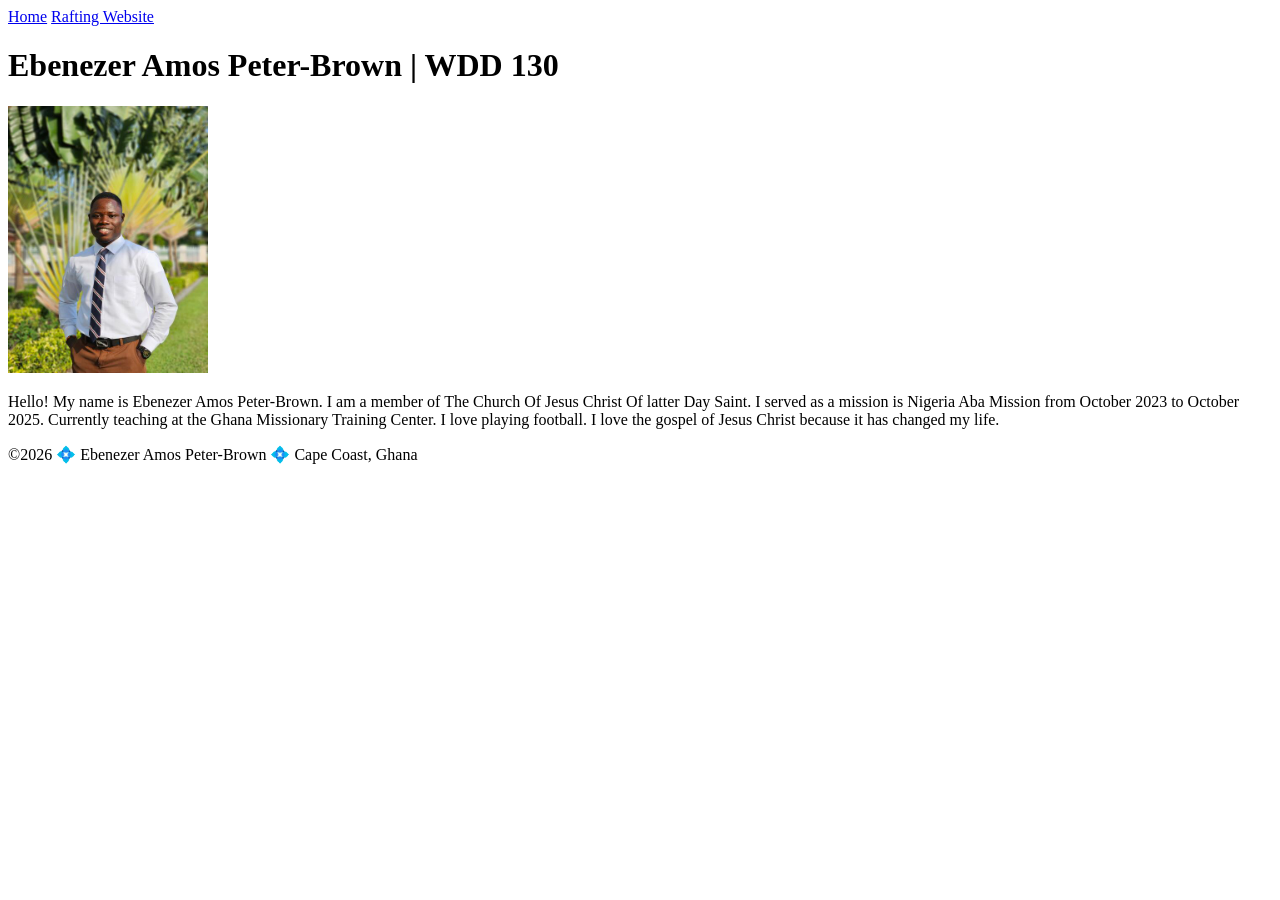
==== index.html @ 41ee37c3 "change in title" ====
<!DOCTYPE html>
<html lang="en">

<head>
    <meta charset="UTF-8">
    <meta name="viewport" content="width=device-width, initial-scale=1.0">
    <title>WDD | Ebenezer Amos Peter-Brown</title>
</head>

<body>
    <header>
        <nav>
            <a href="#">Home</a>
            <a href="wwr/">Rafting Website</a>
        </nav>
    </header>
    <main>
        <h1>Ebenezer Amos Peter-Brown | WDD 130</h1>
        <img src="images/profile.jpeg" alt="My profile" width="200">
        <p>Hello! My name is Ebenezer Amos Peter-Brown. I am a member of The Church Of Jesus Christ Of latter Day Saint. I served as a mission is Nigeria Aba Mission from October 2023 to October 2025.
            Currently teaching at the Ghana Missionary Training Center. I love playing football. I love the gospel of Jesus Christ because it has changed my life.</p>
    </main>
    <footer>
        <p>©️2026 💠 Ebenezer Amos Peter-Brown 💠 Cape Coast, Ghana</p>
    </footer>
</body>

</html>
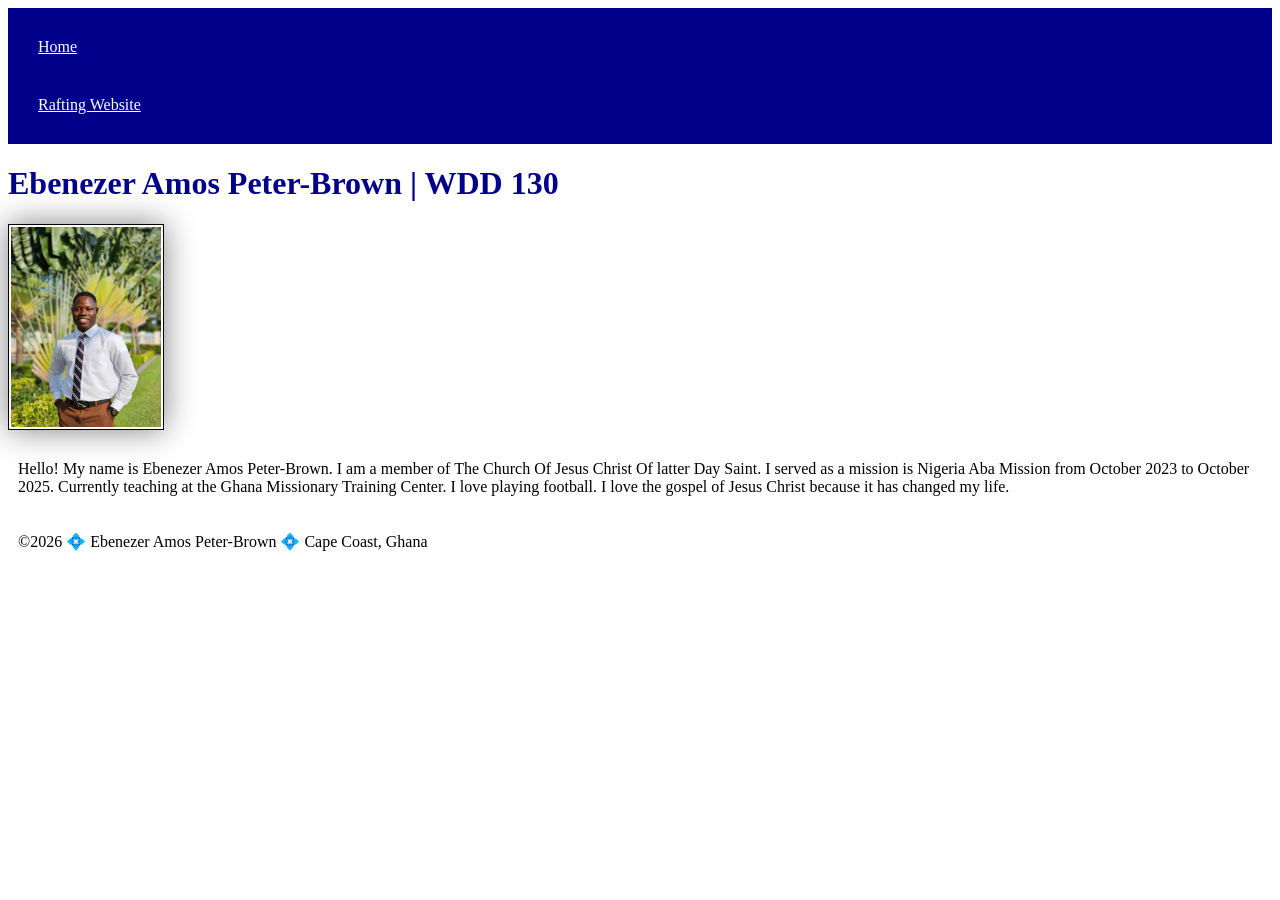
==== commit f5a52cee: "added css" ====
--- a/index.html
+++ b/index.html
@@ -4,7 +4,8 @@
 <head>
     <meta charset="UTF-8">
     <meta name="viewport" content="width=device-width, initial-scale=1.0">
-    <title>WDD | Ebenezer Amos Peter-Brown</title>
+    <title>Ebenezer Amos Peter-Brown | WDD 130</title>
+    <link rel="stylesheet" href="styles/styles.css">
 </head>
 
 <body>
--- a/styles/styles.css
+++ b/styles/styles.css
@@ -0,0 +1,26 @@
+nav{
+    background-color: darkblue;
+    padding:10px;
+}
+
+nav a {
+    color: white;
+    display: block;
+    padding: 20px;
+}
+
+h1 {
+    color: darkblue
+}
+
+img {
+    width: 150px;
+    height: auto;
+    border: 1px solid black;
+    padding: 2px;
+    box-shadow: 0 0 30px gray;
+}
+
+p {
+    padding: 10px;
+}
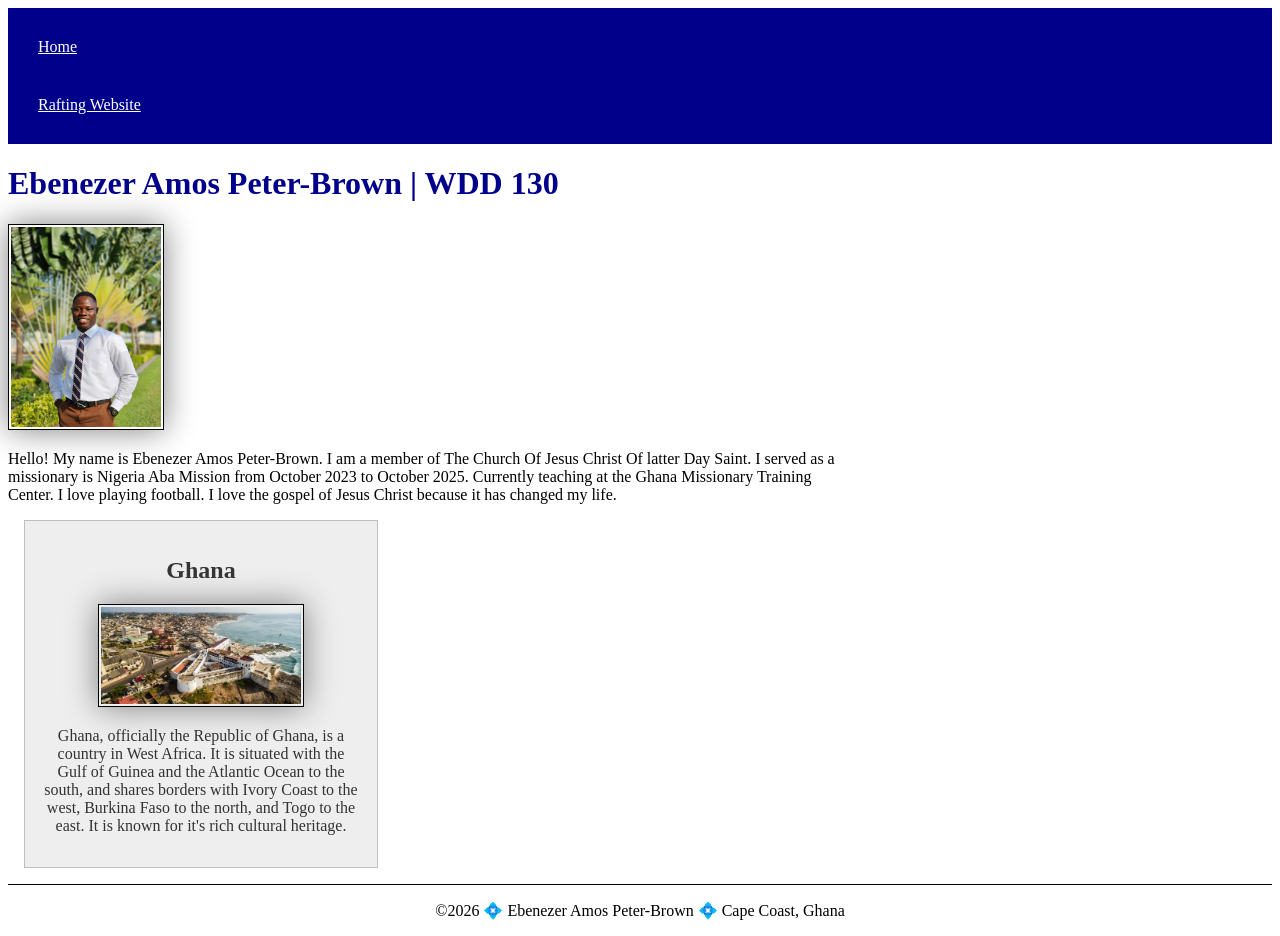
==== commit 425eeb11: "added country" ====
--- a/index.html
+++ b/index.html
@@ -5,6 +5,9 @@
     <meta charset="UTF-8">
     <meta name="viewport" content="width=device-width, initial-scale=1.0">
     <title>Ebenezer Amos Peter-Brown | WDD 130</title>
+    <meta name="description" content="Describe your home page here using keywords like ypur name, the course, the purpose of the page.">
+    <meta name="author" content="Ebenezer Amos Peter-Brown">
+
     <link rel="stylesheet" href="styles/styles.css">
 </head>
 
@@ -18,9 +21,14 @@
     <main>
         <h1>Ebenezer Amos Peter-Brown | WDD 130</h1>
         <img src="images/profile.jpeg" alt="My profile" width="200">
-        <p>Hello! My name is Ebenezer Amos Peter-Brown. I am a member of The Church Of Jesus Christ Of latter Day Saint. I served as a mission is Nigeria Aba Mission from October 2023 to October 2025.
+        <p>Hello! My name is Ebenezer Amos Peter-Brown. I am a member of The Church Of Jesus Christ Of latter Day Saint. I served as a missionary is Nigeria Aba Mission from October 2023 to October 2025.
             Currently teaching at the Ghana Missionary Training Center. I love playing football. I love the gospel of Jesus Christ because it has changed my life.</p>
     </main>
+    <aside>
+        <h2>Ghana</h2>
+        <img src="images/cape coast.jpg" alt="Ghana Cape Coast Castle">
+        <p>Ghana, officially the Republic of Ghana, is a country in West Africa. It is situated with the Gulf of Guinea and the Atlantic Ocean to the south, and shares borders with Ivory Coast to the west, Burkina Faso to the north, and Togo to the east. It is known for it's rich cultural heritage.  </p>
+    </aside>
     <footer>
         <p>©️2026 💠 Ebenezer Amos Peter-Brown 💠 Cape Coast, Ghana</p>
     </footer>
--- a/styles/styles.css
+++ b/styles/styles.css
@@ -22,5 +22,35 @@
 }
 
 p {
-    padding: 10px;
+    padding: 0px;
+}
+
+main {
+    max-width: 840px;
+}
+
+aside {
+    width: 20rem;
+    margin: 1rem;
+    border: 1px solid rgb(0 0 0 / 0.2);
+    padding: 1rem;
+    background-color: #eee;
+    color: #333;
+    text-align: center;
+}
+
+aside img {
+    width: 200px;
+    height: auto;
+}
+
+main img {
+    width: 150px;
+    height: auto;
+}
+
+footer {
+    margin-top: 15px;
+    border-top: 1px solid #000;
+    text-align: center;
 }
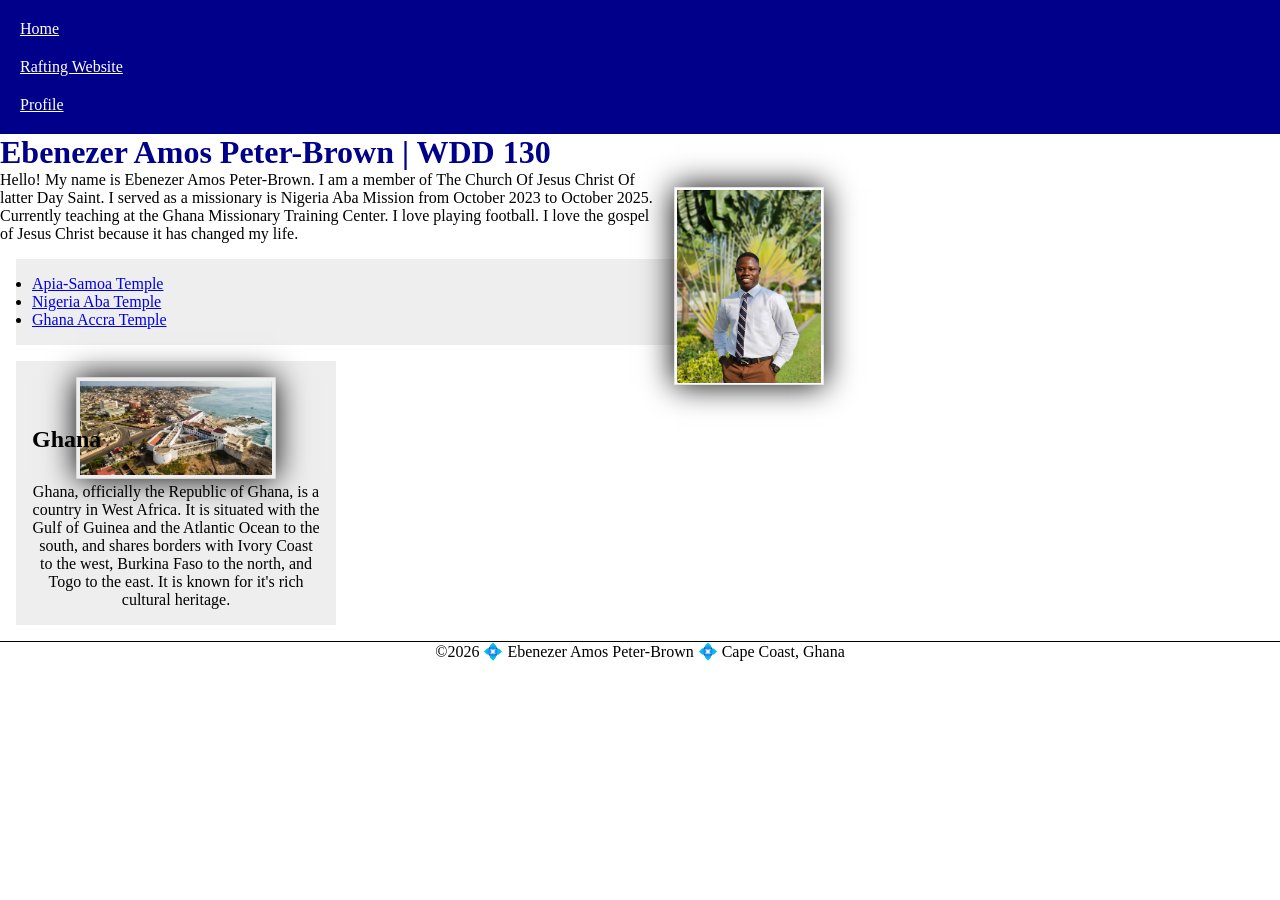
==== commit c123ec58: "add css" ====
--- a/index.html
+++ b/index.html
@@ -1,3 +1,4 @@
+<!--10 November 2026 -->
 <!DOCTYPE html>
 <html lang="en">
 
@@ -5,9 +6,8 @@
     <meta charset="UTF-8">
     <meta name="viewport" content="width=device-width, initial-scale=1.0">
     <title>Ebenezer Amos Peter-Brown | WDD 130</title>
-    <meta name="description" content="Describe your home page here using keywords like ypur name, the course, the purpose of the page.">
+    <meta name="description" content="Describe your home page here using keywords like your name, the course, the purpose of the page.">
     <meta name="author" content="Ebenezer Amos Peter-Brown">
-
     <link rel="stylesheet" href="styles/styles.css">
 </head>
 
@@ -16,6 +16,7 @@
         <nav>
             <a href="#">Home</a>
             <a href="wwr/">Rafting Website</a>
+            <a href="https://linkedin.com">Profile</a> </a>
         </nav>
     </header>
     <main>
@@ -23,10 +24,17 @@
         <img src="images/profile.jpeg" alt="My profile" width="200">
         <p>Hello! My name is Ebenezer Amos Peter-Brown. I am a member of The Church Of Jesus Christ Of latter Day Saint. I served as a missionary is Nigeria Aba Mission from October 2023 to October 2025.
             Currently teaching at the Ghana Missionary Training Center. I love playing football. I love the gospel of Jesus Christ because it has changed my life.</p>
+
+<ul class="box">
+    <li><a href="https://newsroom.churchofjesuschrist.org/article/apia-samoa-temple" target="_blank">Apia-Samoa Temple</a></li>
+    <li><a href="https://newsroom.churchofjesuschrist.org/article/aba-nigeria-temple" target="_blank">Nigeria Aba Temple</a></li>
+    <li><a href="https://newsroom.churchofjesuschrist.org/article/accra-ghana-temple" target="_blank">Ghana Accra Temple</a></li>
+</ul> 
+        
     </main>
-    <aside>
+    <aside class="box">
         <h2>Ghana</h2>
-        <img src="images/cape coast.jpg" alt="Ghana Cape Coast Castle">
+        <img src="images/cape-coast.jpg" alt="Ghana Cape Coast Castle">
         <p>Ghana, officially the Republic of Ghana, is a country in West Africa. It is situated with the Gulf of Guinea and the Atlantic Ocean to the south, and shares borders with Ivory Coast to the west, Burkina Faso to the north, and Togo to the east. It is known for it's rich cultural heritage.  </p>
     </aside>
     <footer>
--- a/styles/styles.css
+++ b/styles/styles.css
@@ -1,3 +1,8 @@
+* {
+    margin: 0;
+    padding: 0;
+    box-sizing: border-box;
+}
 nav{
     background-color: darkblue;
     padding:10px;
@@ -5,21 +10,33 @@
 
 nav a {
     color: white;
+    padding: 10px;
     display: block;
-    padding: 20px;
 }
 
 h1 {
     color: darkblue
 }
 
+
+main img {
+    width: 150px;
+    height: auto;
+    border: 1px solid rgb(0 0 0 / 10%);
+    padding: .1rem;
+    box-shadow: 0 0 30px ;
+    float: right;
+    margin: 1rem 1rem;
+}
+
 img {
     width: 150px;
     height: auto;
-    border: 1px solid black;
-    padding: 2px;
-    box-shadow: 0 0 30px gray;
+    border: 1px solid rgb(0 0 0 / 10%);
+    padding: .2rem;
+    box-shadow: 0 0 30px ;
 }
+
 
 p {
     padding: 0px;
@@ -30,27 +47,34 @@
 }
 
 aside {
-    width: 20rem;
-    margin: 1rem;
-    border: 1px solid rgb(0 0 0 / 0.2);
-    padding: 1rem;
-    background-color: #eee;
-    color: #333;
+    width: 20em;
     text-align: center;
+    position: relative;
 }
 
 aside img {
     width: 200px;
     height: auto;
 }
+aside h2 {
+    position: absolute;
+    top: 65px;
+    
+}
 
-main img {
-    width: 150px;
-    height: auto;
-}
 
 footer {
     margin-top: 15px;
     border-top: 1px solid #000;
     text-align: center;
+}
+
+/* Class selectors*/
+.box{
+    margin: 1rem;
+    border: 1px rgb(0 0 0 / .1);
+    padding: 1rem;
+    background-color:#eee ;
+    color: #000;
+
 }
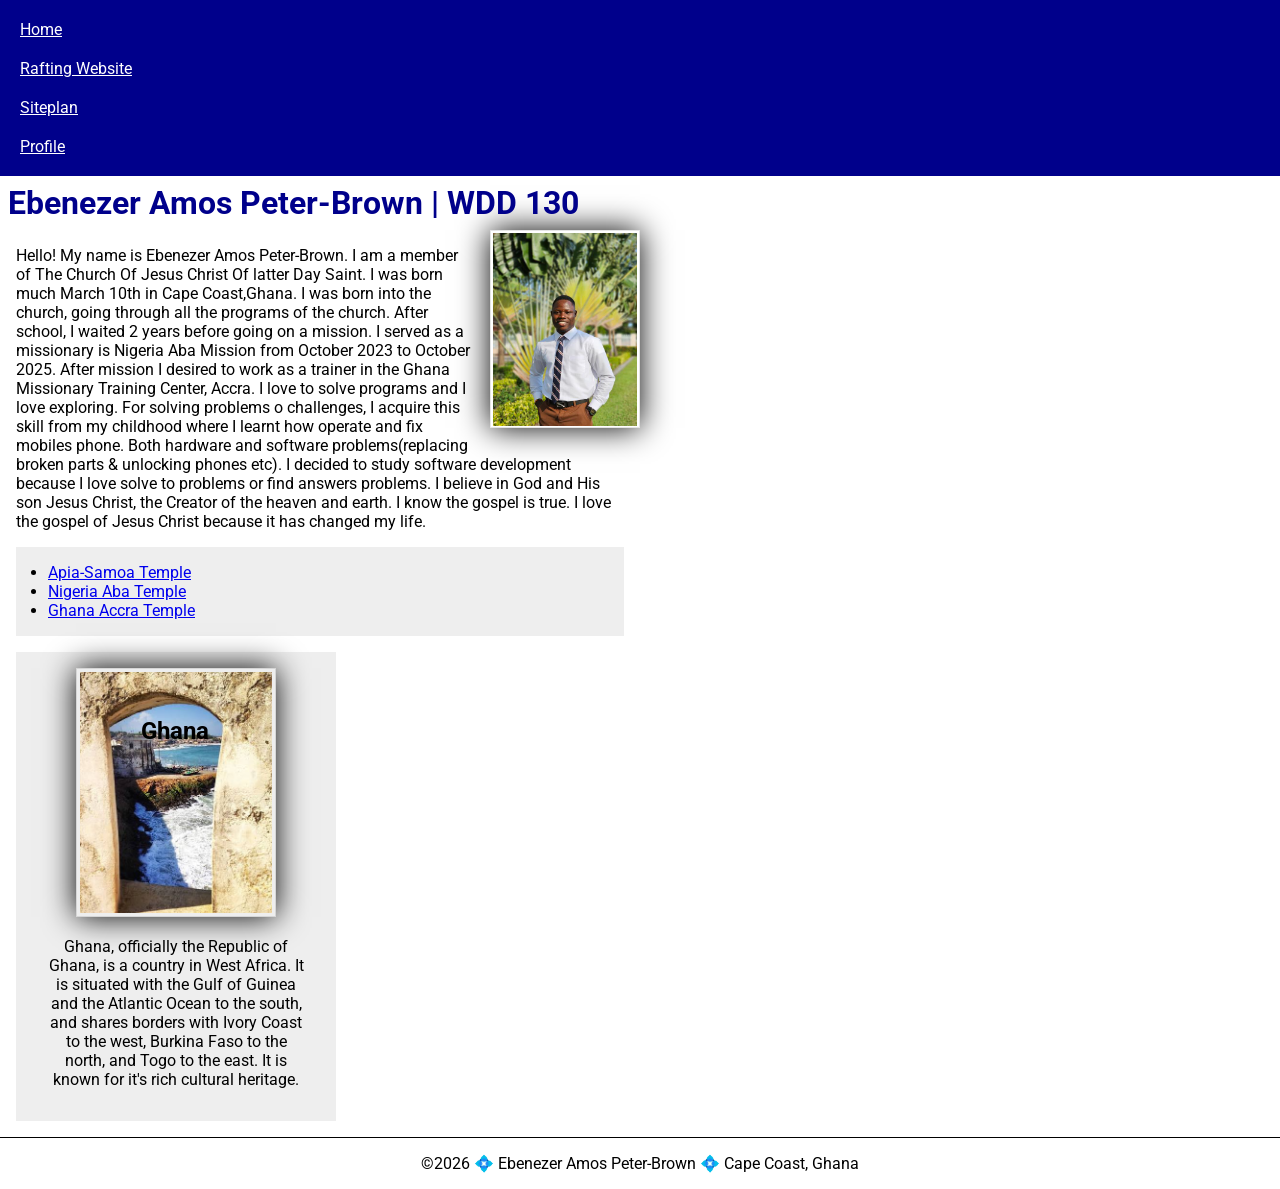
==== commit 02cd4750: "add more information and changed some styles" ====
--- a/index.html
+++ b/index.html
@@ -9,6 +9,9 @@
     <meta name="description" content="Describe your home page here using keywords like your name, the course, the purpose of the page.">
     <meta name="author" content="Ebenezer Amos Peter-Brown">
     <link rel="stylesheet" href="styles/styles.css">
+    <link rel="preconnect" href="https://fonts.googleapis.com">
+    <link rel="preconnect" href="https://fonts.gstatic.com" crossorigin>
+    <link href="https://fonts.googleapis.com/css2?family=Roboto&display=swap" rel="stylesheet">
 </head>
 
 <body>
@@ -16,26 +19,33 @@
         <nav>
             <a href="#">Home</a>
             <a href="wwr/">Rafting Website</a>
-            <a href="https://linkedin.com">Profile</a> </a>
+            <a href="wwr/site-plan-rafting.html">Siteplan</a>
+            <a href="https://linkedin.com">Profile</a>
         </nav>
     </header>
     <main>
         <h1>Ebenezer Amos Peter-Brown | WDD 130</h1>
         <img src="images/profile.jpeg" alt="My profile" width="200">
-        <p>Hello! My name is Ebenezer Amos Peter-Brown. I am a member of The Church Of Jesus Christ Of latter Day Saint. I served as a missionary is Nigeria Aba Mission from October 2023 to October 2025.
-            Currently teaching at the Ghana Missionary Training Center. I love playing football. I love the gospel of Jesus Christ because it has changed my life.</p>
+        <p>Hello! My name is Ebenezer Amos Peter-Brown. I am a member of The Church Of Jesus Christ Of latter Day Saint.
+            I was born much March 10th in Cape Coast,Ghana. I was born into the church, going through all the programs of the church.
+            After school, I waited 2 years before going on a mission. I served as a missionary is Nigeria Aba Mission from October 2023 to October 2025.
+            After mission I desired to work as a trainer in the Ghana Missionary Training Center, Accra. I love to solve programs and I love exploring.
+            For solving problems o challenges, I acquire this skill from my childhood where I learnt how operate and fix mobiles phone.
+            Both hardware and software problems(replacing broken parts & unlocking phones etc). I decided to study software development because I love solve to
+            problems or find answers problems. I believe in God and His son Jesus Christ, the Creator of the heaven and earth. I know the gospel is true.
+            I love the gospel of Jesus Christ because it has changed my life.</p>
 
-<ul class="box">
-    <li><a href="https://newsroom.churchofjesuschrist.org/article/apia-samoa-temple" target="_blank">Apia-Samoa Temple</a></li>
-    <li><a href="https://newsroom.churchofjesuschrist.org/article/aba-nigeria-temple" target="_blank">Nigeria Aba Temple</a></li>
-    <li><a href="https://newsroom.churchofjesuschrist.org/article/accra-ghana-temple" target="_blank">Ghana Accra Temple</a></li>
-</ul> 
-        
+        <ul class="box indent">
+            <li><a href="https://newsroom.churchofjesuschrist.org/article/apia-samoa-temple" target="_blank">Apia-Samoa Temple</a></li>
+            <li><a href="https://newsroom.churchofjesuschrist.org/article/aba-nigeria-temple" target="_blank">Nigeria Aba Temple</a></li>
+            <li><a href="https://newsroom.churchofjesuschrist.org/article/accra-ghana-temple" target="_blank">Ghana Accra Temple</a></li>
+        </ul>
+
     </main>
     <aside class="box">
         <h2>Ghana</h2>
-        <img src="images/cape-coast.jpg" alt="Ghana Cape Coast Castle">
-        <p>Ghana, officially the Republic of Ghana, is a country in West Africa. It is situated with the Gulf of Guinea and the Atlantic Ocean to the south, and shares borders with Ivory Coast to the west, Burkina Faso to the north, and Togo to the east. It is known for it's rich cultural heritage.  </p>
+        <img src="images/cape-coast-castle.jpg" alt="Ghana Cape Coast Castle">
+        <p>Ghana, officially the Republic of Ghana, is a country in West Africa. It is situated with the Gulf of Guinea and the Atlantic Ocean to the south, and shares borders with Ivory Coast to the west, Burkina Faso to the north, and Togo to the east. It is known for it's rich cultural heritage. </p>
     </aside>
     <footer>
         <p>©️2026 💠 Ebenezer Amos Peter-Brown 💠 Cape Coast, Ghana</p>
--- a/styles/styles.css
+++ b/styles/styles.css
@@ -3,9 +3,15 @@
     padding: 0;
     box-sizing: border-box;
 }
-nav{
+
+body {
+    font-size: 16px;
+    font-family: Roboto, Arial, sans-serif;
+}
+
+nav {
     background-color: darkblue;
-    padding:10px;
+    padding: 10px;
 }
 
 nav a {
@@ -15,18 +21,8 @@
 }
 
 h1 {
-    color: darkblue
-}
-
-
-main img {
-    width: 150px;
-    height: auto;
-    border: 1px solid rgb(0 0 0 / 10%);
-    padding: .1rem;
-    box-shadow: 0 0 30px ;
-    float: right;
-    margin: 1rem 1rem;
+    color: darkblue;
+    padding: 0.5rem;
 }
 
 img {
@@ -34,16 +30,25 @@
     height: auto;
     border: 1px solid rgb(0 0 0 / 10%);
     padding: .2rem;
-    box-shadow: 0 0 30px ;
+    box-shadow: 0 0 30px;
 }
 
-
 p {
-    padding: 0px;
+    margin: 1rem;
 }
 
 main {
-    max-width: 840px;
+    max-width: 640px;
+}
+
+main img {
+    width: 150px;
+    height: auto;
+    border: 1px solid rgb(0 0 0 / 10%);
+    padding: .1rem;
+    box-shadow: 0 0 30px;
+    float: right;
+    margin: 0 0 1rem 1rem;
 }
 
 aside {
@@ -56,25 +61,30 @@
     width: 200px;
     height: auto;
 }
+
 aside h2 {
     position: absolute;
     top: 65px;
-    
+    left: 125px;
+
 }
 
-
 footer {
-    margin-top: 15px;
+    margin-top: 1em;
     border-top: 1px solid #000;
     text-align: center;
 }
 
 /* Class selectors*/
-.box{
+.box {
     margin: 1rem;
     border: 1px rgb(0 0 0 / .1);
     padding: 1rem;
-    background-color:#eee ;
+    background-color: #eee;
     color: #000;
 
-}+}
+
+.indent {
+    padding-left: 2rem;
+}
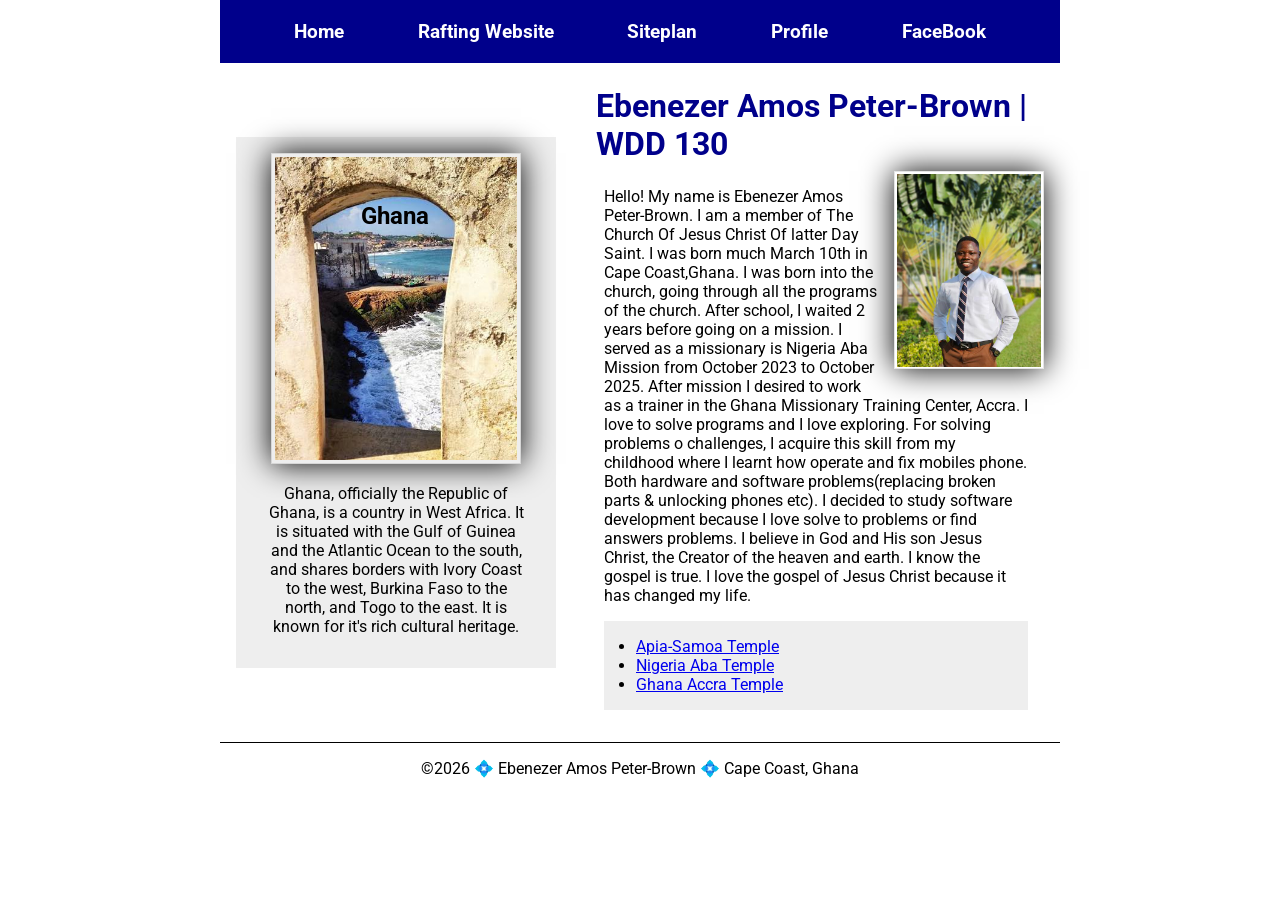
==== commit b7c65a8b: "modified" ====
--- a/index.html
+++ b/index.html
@@ -21,32 +21,36 @@
             <a href="wwr/">Rafting Website</a>
             <a href="wwr/site-plan-rafting.html">Siteplan</a>
             <a href="https://linkedin.com">Profile</a>
+            <a href="https://facebook.com">FaceBook</a>
         </nav>
     </header>
-    <main>
-        <h1>Ebenezer Amos Peter-Brown | WDD 130</h1>
-        <img src="images/profile.jpeg" alt="My profile" width="200">
-        <p>Hello! My name is Ebenezer Amos Peter-Brown. I am a member of The Church Of Jesus Christ Of latter Day Saint.
-            I was born much March 10th in Cape Coast,Ghana. I was born into the church, going through all the programs of the church.
-            After school, I waited 2 years before going on a mission. I served as a missionary is Nigeria Aba Mission from October 2023 to October 2025.
-            After mission I desired to work as a trainer in the Ghana Missionary Training Center, Accra. I love to solve programs and I love exploring.
-            For solving problems o challenges, I acquire this skill from my childhood where I learnt how operate and fix mobiles phone.
-            Both hardware and software problems(replacing broken parts & unlocking phones etc). I decided to study software development because I love solve to
-            problems or find answers problems. I believe in God and His son Jesus Christ, the Creator of the heaven and earth. I know the gospel is true.
-            I love the gospel of Jesus Christ because it has changed my life.</p>
+    <div class="grid">
+        <main>
+            <h1>Ebenezer Amos Peter-Brown | WDD 130</h1>
+            <img src="images/profile.jpeg" alt="My profile" width="200">
+            <p>Hello! My name is Ebenezer Amos Peter-Brown. I am a member of The Church Of Jesus Christ Of latter Day Saint.
+                I was born much March 10th in Cape Coast,Ghana. I was born into the church, going through all the programs of the church.
+                After school, I waited 2 years before going on a mission. I served as a missionary is Nigeria Aba Mission from October 2023 to October 2025.
+                After mission I desired to work as a trainer in the Ghana Missionary Training Center, Accra. I love to solve programs and I love exploring.
+                For solving problems o challenges, I acquire this skill from my childhood where I learnt how operate and fix mobiles phone.
+                Both hardware and software problems(replacing broken parts & unlocking phones etc). I decided to study software development because I love solve to
+                problems or find answers problems. I believe in God and His son Jesus Christ, the Creator of the heaven and earth. I know the gospel is true.
+                I love the gospel of Jesus Christ because it has changed my life.</p>
 
-        <ul class="box indent">
-            <li><a href="https://newsroom.churchofjesuschrist.org/article/apia-samoa-temple" target="_blank">Apia-Samoa Temple</a></li>
-            <li><a href="https://newsroom.churchofjesuschrist.org/article/aba-nigeria-temple" target="_blank">Nigeria Aba Temple</a></li>
-            <li><a href="https://newsroom.churchofjesuschrist.org/article/accra-ghana-temple" target="_blank">Ghana Accra Temple</a></li>
-        </ul>
+            <ul class="box indent">
+                <li><a href="https://newsroom.churchofjesuschrist.org/article/apia-samoa-temple" target="_blank">Apia-Samoa Temple</a></li>
+                <li><a href="https://newsroom.churchofjesuschrist.org/article/aba-nigeria-temple" target="_blank">Nigeria Aba Temple</a></li>
+                <li><a href="https://newsroom.churchofjesuschrist.org/article/accra-ghana-temple" target="_blank">Ghana Accra Temple</a></li>
+            </ul>
 
-    </main>
-    <aside class="box">
-        <h2>Ghana</h2>
-        <img src="images/cape-coast-castle.jpg" alt="Ghana Cape Coast Castle">
-        <p>Ghana, officially the Republic of Ghana, is a country in West Africa. It is situated with the Gulf of Guinea and the Atlantic Ocean to the south, and shares borders with Ivory Coast to the west, Burkina Faso to the north, and Togo to the east. It is known for it's rich cultural heritage. </p>
-    </aside>
+        </main>
+
+        <aside class="box">
+            <h2>Ghana</h2>
+            <img src="images/cape-coast-castle.jpg" alt="Ghana Cape Coast Castle">
+            <p>Ghana, officially the Republic of Ghana, is a country in West Africa. It is situated with the Gulf of Guinea and the Atlantic Ocean to the south, and shares borders with Ivory Coast to the west, Burkina Faso to the north, and Togo to the east. It is known for it's rich cultural heritage. </p>
+        </aside>
+    </div>
     <footer>
         <p>©️2026 💠 Ebenezer Amos Peter-Brown 💠 Cape Coast, Ghana</p>
     </footer>
--- a/styles/styles.css
+++ b/styles/styles.css
@@ -12,17 +12,24 @@
 nav {
     background-color: darkblue;
     padding: 10px;
+    display: flex;
+    align-items: center;
+    justify-content: space-evenly;
 }
 
 nav a {
+    display: block;
+    padding: 10px;
+    text-decoration: none;
+    font-size: 1.2rem;
+    font-weight: 700;
     color: white;
-    padding: 10px;
-    display: block;
 }
 
 h1 {
     color: darkblue;
     padding: 0.5rem;
+    border-bottom: 2em;
 }
 
 img {
@@ -38,7 +45,8 @@
 }
 
 main {
-    max-width: 640px;
+    grid-column: 2;
+    margin: 1rem;
 }
 
 main img {
@@ -55,10 +63,12 @@
     width: 20em;
     text-align: center;
     position: relative;
+    grid-column: 1/2;
+    grid-row: 1/2;
 }
 
 aside img {
-    width: 200px;
+    width: 250px;
     height: auto;
 }
 
@@ -75,6 +85,13 @@
     text-align: center;
 }
 
+header,
+.grid,
+footer {
+    max-width: 840px;
+    margin: 0 auto;
+}
+
 /* Class selectors*/
 .box {
     margin: 1rem;
@@ -88,3 +105,8 @@
 .indent {
     padding-left: 2rem;
 }
+
+.grid {
+    display: grid;
+    align-items: center;
+}
